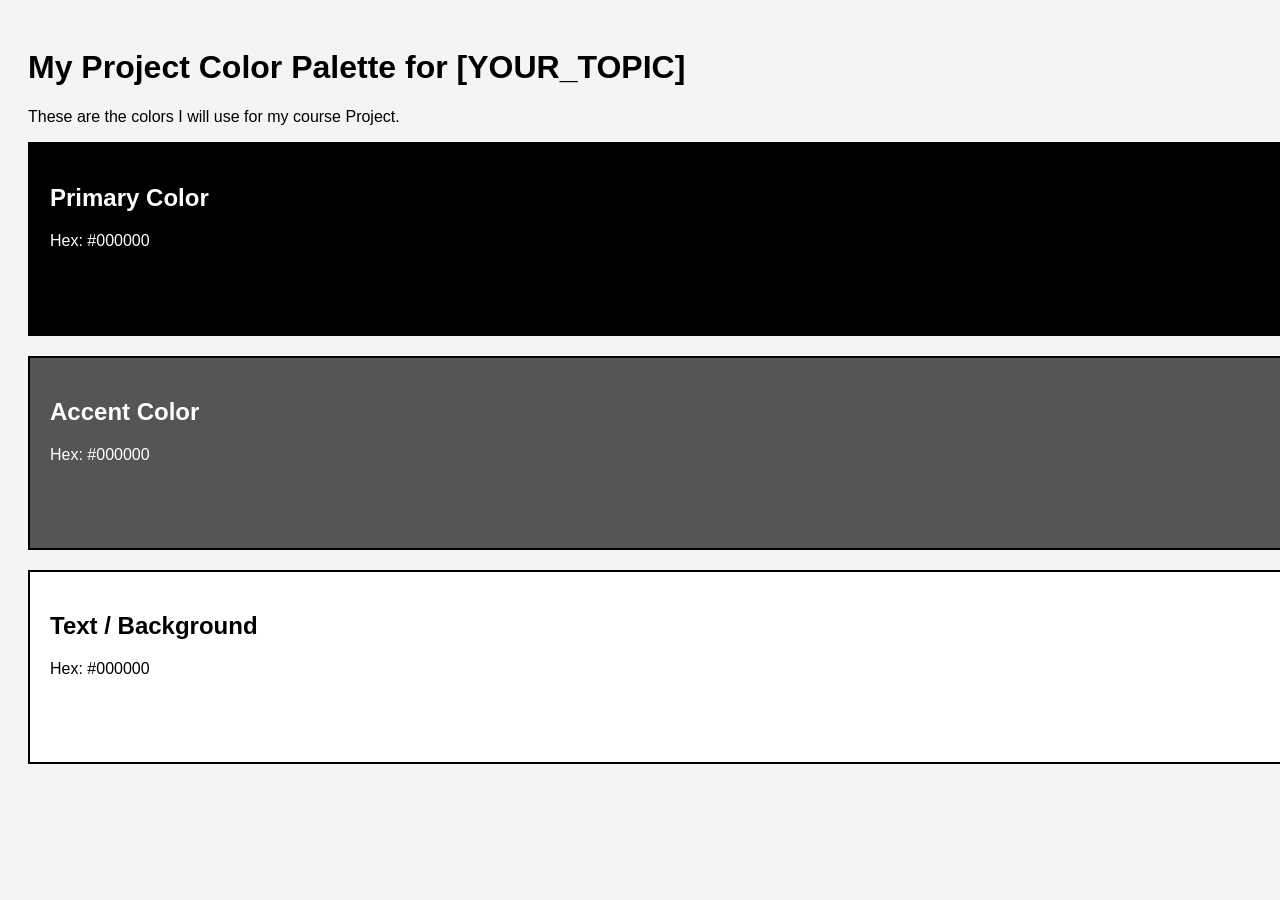
==== w4/index.html @ 0944fb60 "Attendance: Added HTML and CSS skeleton" ====
<!DOCTYPE html>
<html lang="en">
<head>
    <meta charset="UTF-8">
    <title>My Project Palette</title>
    <link rel="stylesheet" href="css/style.css">
</head>
<body>

    <h1>My Project Color Palette for [YOUR_TOPIC]</h1>
    <p>These are the colors I will use for my course Project.</p>

    <div class="swatch primary">
        <h2>Primary Color</h2>
        <p>Hex: #000000</p> 
    </div>

    <div class="swatch accent">
        <h2>Accent Color</h2>
        <p>Hex: #000000</p>
    </div>

    <div class="swatch text">
        <h2>Text / Background</h2>
        <p>Hex: #000000</p>
    </div>

</body>
</html>
---- w4/css/style.css ----
/* General Page Styles */
body {
    font-family: Arial, Helvetica, sans-serif;
    padding: 20px;
    background-color: #f4f4f4; /* Default Gray */
}

/* SHARED STYLES: All boxes get these rules */
.swatch {
    height: 150px;
    width: 100%;
    margin-bottom: 20px;
    padding: 20px;
    border: 2px solid black; /* Default Border */
    color: white; /* Default text color inside boxes */
}

/* UNIQUE STYLES: Update the HEX codes below */

/* 1. Primary Color */
.primary {
    background-color: #000000; /* CHANGE THIS */
}

/* 2. Accent Color */
.accent {
    background-color: #555555; /* CHANGE THIS */
}

/* 3. Text/Light Color */
.text {
    background-color: #ffffff; /* CHANGE THIS */
    color: black; /* Dark text for light background */
}
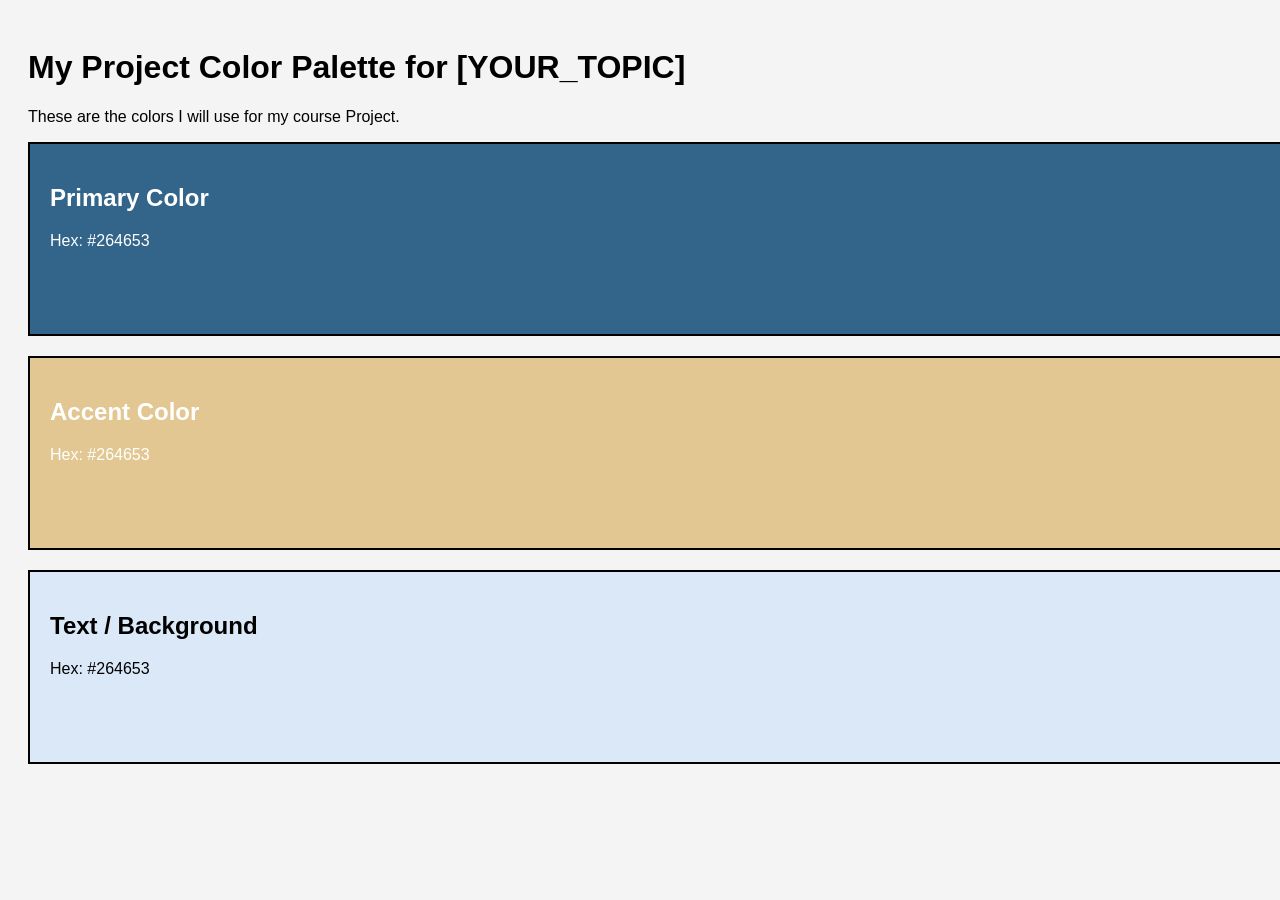
==== commit 1e42224d: "Attendance: Applied project color palette" ====
--- a/w4/index.html
+++ b/w4/index.html
@@ -12,17 +12,17 @@
 
     <div class="swatch primary">
         <h2>Primary Color</h2>
-        <p>Hex: #000000</p> 
+        <p>Hex: #264653</p> 
     </div>
 
     <div class="swatch accent">
         <h2>Accent Color</h2>
-        <p>Hex: #000000</p>
+        <p>Hex: #264653</p>
     </div>
 
     <div class="swatch text">
         <h2>Text / Background</h2>
-        <p>Hex: #000000</p>
+        <p>Hex: #264653</p>
     </div>
 
 </body>
--- a/w4/css/style.css
+++ b/w4/css/style.css
@@ -19,16 +19,16 @@
 
 /* 1. Primary Color */
 .primary {
-    background-color: #000000; /* CHANGE THIS */
+    background-color: #33658A; /* CHANGE THIS */
 }
 
 /* 2. Accent Color */
 .accent {
-    background-color: #555555; /* CHANGE THIS */
+    background-color: #E2C793; /* CHANGE THIS */
 }
 
 /* 3. Text/Light Color */
 .text {
-    background-color: #ffffff; /* CHANGE THIS */
+    background-color: #DAE8F7; /* CHANGE THIS */
     color: black; /* Dark text for light background */
 }
